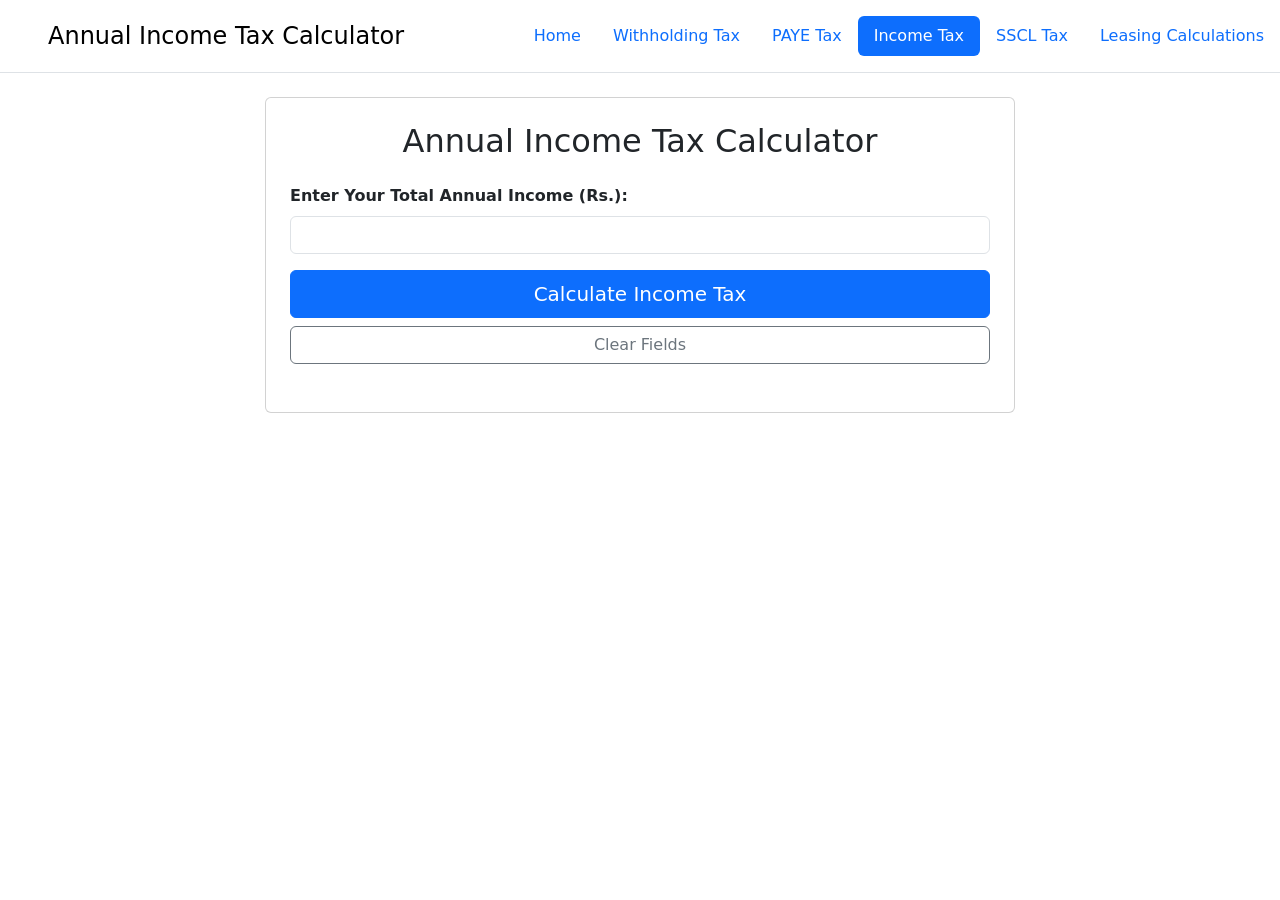
==== income.html @ d672f45e "Add all tax and leasing calculators" ====
<!DOCTYPE html>
<html lang="en">
<head>
    <meta charset="UTF-8">
    <meta name="viewport" content="width=device-width, initial-scale=1.0">
    <title>Annual Income Tax Calculator</title>
    <link href="https://cdn.jsdelivr.net/npm/bootstrap@5.3.3/dist/css/bootstrap.min.css" rel="stylesheet">
</head>
<body>
    <header class="d-flex flex-wrap justify-content-center py-3 mb-4 border-bottom">
        <a href="income.html" class="d-flex align-items-center mb-3 mb-md-0 me-md-auto link-body-emphasis text-decoration-none">
            <svg class="bi me-2" width="40" height="32" aria-hidden="true"><use xlink:href="#bootstrap"></use></svg>
            <span class="fs-4">Annual Income Tax Calculator</span>
        </a>
        <ul class="nav nav-pills">
            <li class="nav-item"><a href="index.html" class="nav-link">Home</a></li>
            <li class="nav-item"><a href="withholding.html" class="nav-link">Withholding Tax</a></li>
            <li class="nav-item"><a href="paye.html" class="nav-link">PAYE Tax</a></li>
            <li class="nav-item"><a href="income.html" class="nav-link active" aria-current="page">Income Tax</a></li>
            <li class="nav-item"><a href="sscl.html" class="nav-link">SSCL Tax</a></li>
            <li class="nav-item"><a href="leasing.html" class="nav-link">Leasing Calculations</a></li>
        </ul>
    </header>

    <div class="container d-flex justify-content-center">
        <div class="card" style="width: 100%; max-width: 750px;">
            <div class="card-body p-4">
                <h2 class="card-title text-center mb-4">Annual Income Tax Calculator</h2>

                <div class="mb-3">
                    <label for="annual-income-input" class="form-label fw-bold">Enter Your Total Annual Income (Rs.):</label>
                    <input type="number" class="form-control" id="annual-income-input" min="0">
                </div>

                <button id="calc-income-button" class="btn btn-primary w-100 py-2 fs-5">Calculate Income Tax</button>
                <button id="clear-income-button" class="btn btn-outline-secondary w-100 mt-2">Clear Fields</button>

                <div class="mt-4">
                    <div id="income-error-message" class="alert alert-danger d-none" role="alert"></div>
                    
                    <div id="income-result-display" class="alert alert-success d-none">
                        </div>
                </div>

            </div>
        </div>
    </div> <script src="https://cdn.jsdelivr.net/npm/bootstrap@5.3.3/dist/js/bootstrap.bundle.min.js"></script>
    <script src="assets/js/income.js"></script>
</body>
</html>
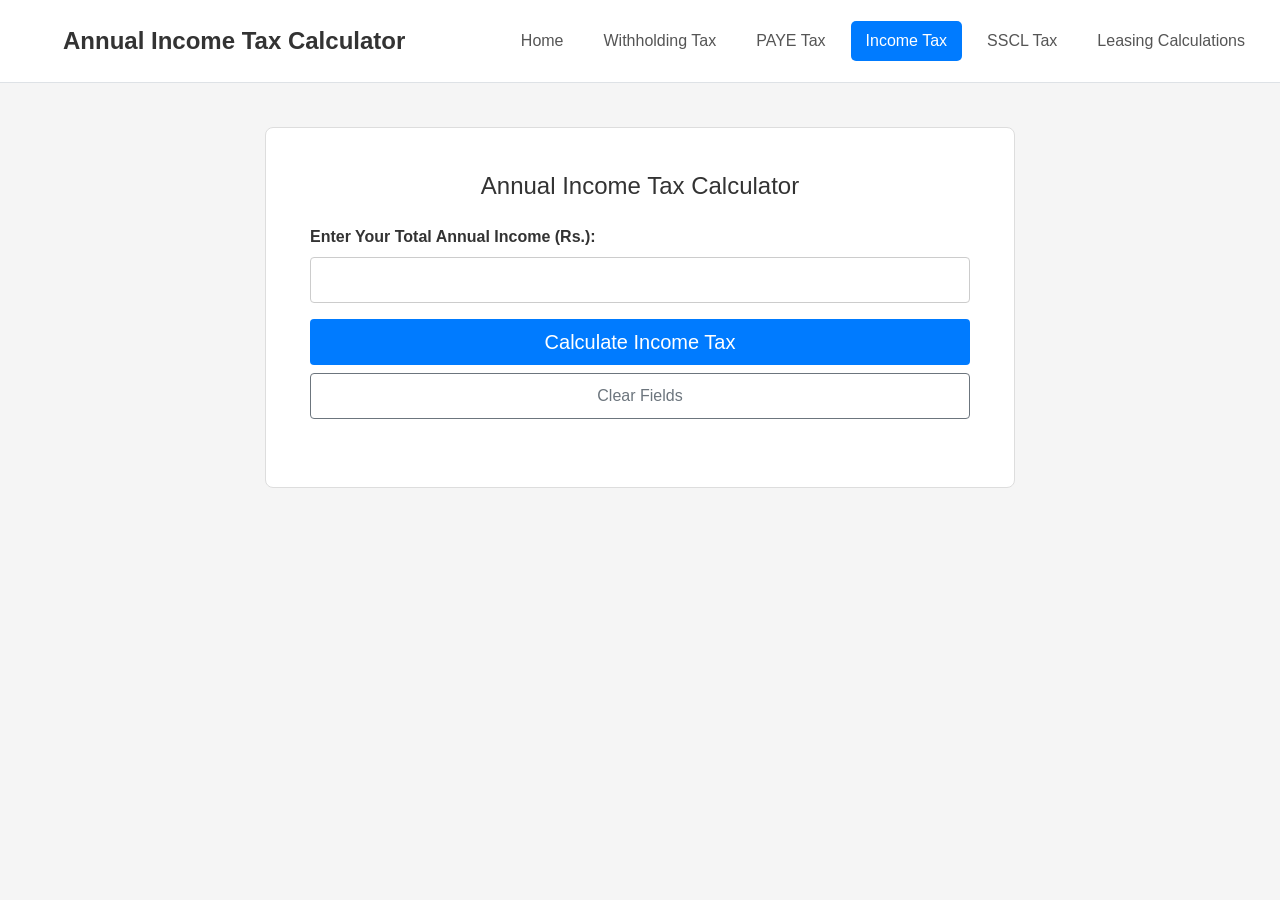
==== commit a1c58e23: "Add CSS" ====
--- a/income.html
+++ b/income.html
@@ -5,6 +5,7 @@
     <meta name="viewport" content="width=device-width, initial-scale=1.0">
     <title>Annual Income Tax Calculator</title>
     <link href="https://cdn.jsdelivr.net/npm/bootstrap@5.3.3/dist/css/bootstrap.min.css" rel="stylesheet">
+    <link rel="stylesheet" href="assets/css/style.css">
 </head>
 <body>
     <header class="d-flex flex-wrap justify-content-center py-3 mb-4 border-bottom">
--- a/assets/css/style.css
+++ b/assets/css/style.css
@@ -0,0 +1,232 @@
+body {
+    font-family: Arial, sans-serif;
+    background-color: #f5f5f5;
+    margin: 0;
+    padding: 0;
+}
+
+header {
+    background-color: white;
+    padding: 15px;
+    border-bottom: 2px solid #ddd;
+}
+
+header .fs-4 {
+    color: #333;
+    font-weight: bold;
+}
+
+.nav-pills .nav-link {
+    color: #555;
+    margin: 5px;
+    padding: 8px 15px;
+    border-radius: 5px;
+}
+
+.nav-pills .nav-link:hover {
+    background-color: #e9ecef;
+    text-decoration: none;
+}
+
+.nav-pills .nav-link.active {
+    background-color: #007bff;
+    color: white;
+}
+
+
+.container {
+    padding: 20px;
+}
+
+
+.card {
+    background-color: white;
+    border: 1px solid #ddd;
+    border-radius: 8px;
+    padding: 20px;
+    margin-bottom: 30px;
+}
+
+.card-title {
+    color: #333;
+    font-size: 24px;
+    margin-bottom: 20px;
+}
+
+
+.form-label {
+    color: #333;
+    font-weight: bold;
+    display: block;
+    margin-bottom: 8px;
+}
+
+.form-control {
+    width: 100%;
+    padding: 10px;
+    border: 1px solid #ccc;
+    border-radius: 4px;
+    font-size: 16px;
+}
+
+.form-control:focus {
+    border-color: #007bff;
+    outline: none;
+}
+
+
+.btn {
+    padding: 10px 20px;
+    border: none;
+    border-radius: 4px;
+    cursor: pointer;
+    font-size: 16px;
+}
+
+.btn-primary {
+    background-color: #007bff;
+    color: white;
+}
+
+.btn-primary:hover {
+    background-color: #0056b3;
+}
+
+.btn-outline-secondary {
+    background-color: white;
+    color: #6c757d;
+    border: 1px solid #6c757d;
+}
+
+.btn-outline-secondary:hover {
+    background-color: #6c757d;
+    color: white;
+}
+
+
+.dropdown-toggle {
+    background-color: white;
+    border: 1px solid #ccc;
+    padding: 10px;
+    width: 100%;
+    text-align: left;
+    border-radius: 4px;
+}
+
+.dropdown-menu {
+    border: 1px solid #ccc;
+    border-radius: 4px;
+    background-color: white;
+}
+
+.dropdown-item {
+    padding: 10px 15px;
+    color: #333;
+}
+
+.dropdown-item:hover {
+    background-color: #f8f9fa;
+}
+
+
+.alert {
+    padding: 15px;
+    border-radius: 4px;
+    margin-top: 15px;
+}
+
+.alert-success {
+    background-color: #d4edda;
+    color: #155724;
+    border: 1px solid #c3e6cb;
+}
+
+.alert-danger {
+    background-color: #f8d7da;
+    color: #721c24;
+    border: 1px solid #f5c6cb;
+}
+
+.d-none {
+    display: none;
+}
+
+
+.feature {
+    text-align: center;
+    padding: 20px;
+}
+
+.feature-icon {
+    margin-bottom: 15px;
+}
+
+.feature-icon img {
+    width: 100px;
+    height: 100px;
+}
+
+.feature h3 {
+    color: #333;
+    font-size: 20px;
+    margin: 15px 0;
+}
+
+.feature p {
+    color: #666;
+    line-height: 1.6;
+}
+
+.icon-link {
+    color: #007bff;
+    text-decoration: none;
+    font-weight: bold;
+}
+
+.icon-link:hover {
+    color: #0056b3;
+    text-decoration: underline;
+}
+
+
+hr {
+    border: none;
+    border-top: 1px solid #ddd;
+    margin: 30px 0;
+}
+
+
+.mb-3 {
+    margin-bottom: 15px;
+}
+
+.mb-4 {
+    margin-bottom: 25px;
+}
+
+.mt-2 {
+    margin-top: 10px;
+}
+
+.mt-4 {
+    margin-top: 25px;
+}
+
+.py-2 {
+    padding-top: 10px;
+    padding-bottom: 10px;
+}
+
+.py-3 {
+    padding-top: 15px;
+    padding-bottom: 15px;
+}
+
+.w-100 {
+    width: 100%;
+}
+
+.text-center {
+    text-align: center;
+}
+
